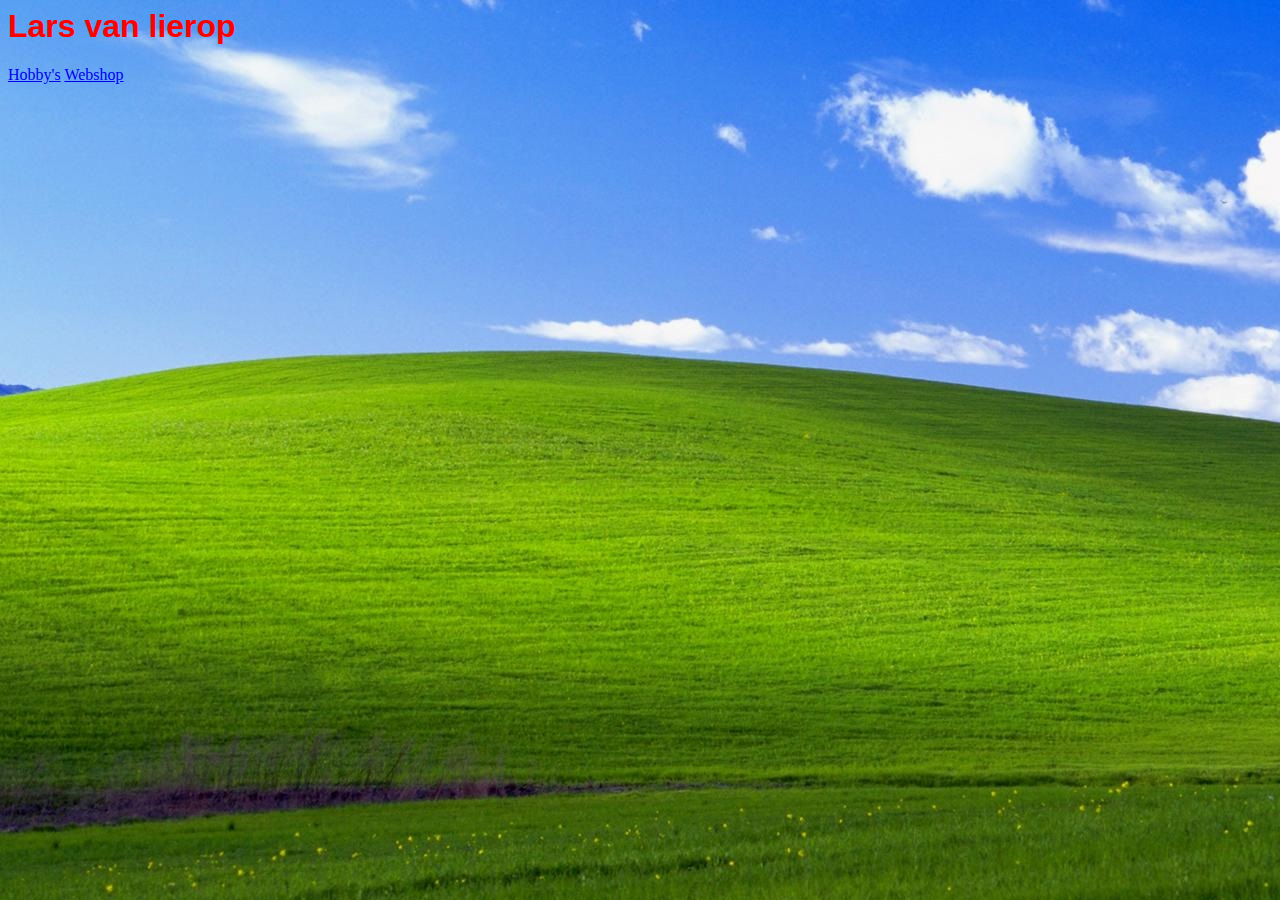
==== index.html @ f434f52a "Eerste upload" ====
<html>
	<head>
		<title>Lars van Lierop</title>
		<link rel="stylesheet" href="stijl.css">
		
	</head>

	<body background= windowsxp.jpg> 
		<h1>Lars van lierop</h1>
		
		<a href="hobby.html" target="_self">Hobby's</a>
		
		<a href="Webshop.html"target="_self">Webshop</a> 
	</body>
</html>
---- stijl.css ----
h1 {
	font-family: sans-serif;
	color: red; 
}
body {
 background-image: url("windowsxp.jpg");
 background-color: #ccccco;
}
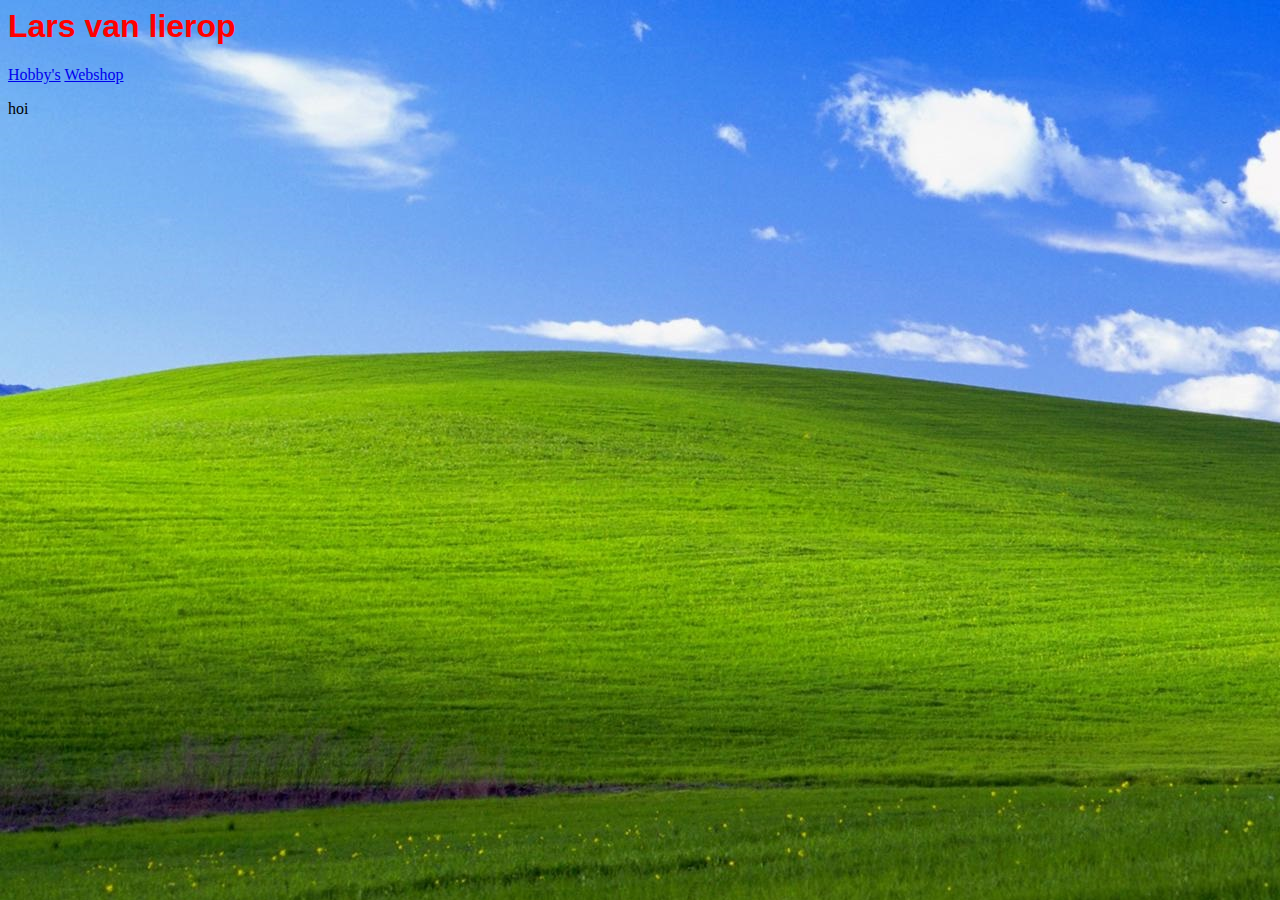
==== commit 7e65e3da: "Update index.html" ====
--- a/index.html
+++ b/index.html
@@ -11,5 +11,6 @@
 		<a href="hobby.html" target="_self">Hobby's</a>
 		
 		<a href="Webshop.html"target="_self">Webshop</a> 
+		<p>hoi</p>
 	</body>
 </html>
